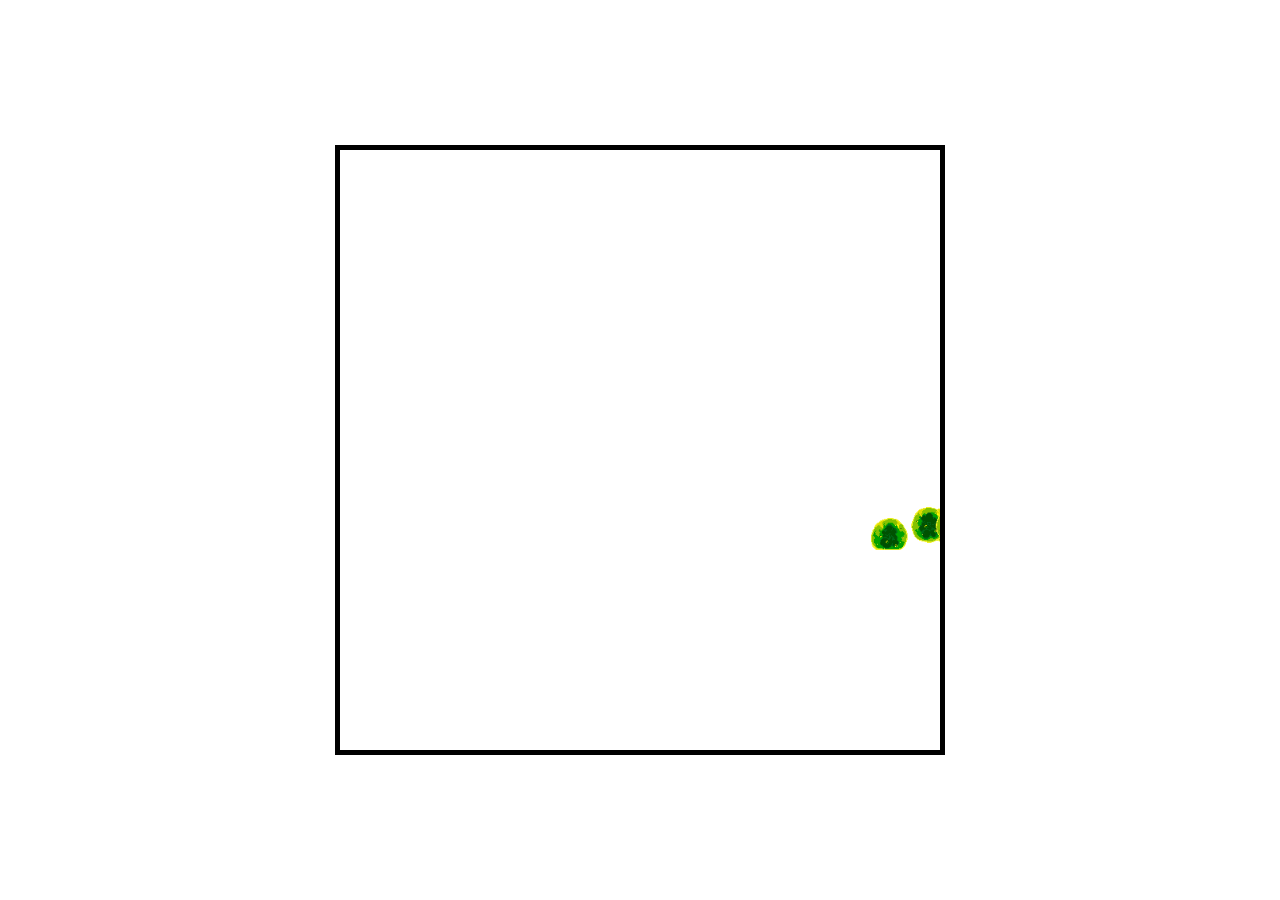
==== NPC.html @ b3ffdc95 "Simple Left to Right Enemy Movement" ====
<!DOCTYPE html>
<html>
    <head>
        <meta charset="UTF-8">
        <meta http-equiv="Content-Type" content="text/html;charset=UTF-8">
        <meta name="viewport" content="width=device-width, initial-scale=1.0">
        <title>NPC movement animation</title>
        <link rel="stylesheet" href="NPC.css">
    </head>
    <body>
        <canvas id="canvas3"></canvas>
        <script src="NPC.js"></script>
    </body>
</html>
---- NPC.css ----
#canvas3{
    position: absolute;
    top: 50%;
    left: 50%;
    border: 5px solid black;
    transform: translate(-50%,-50%);
    width: 600px;
    height: 600px;
}
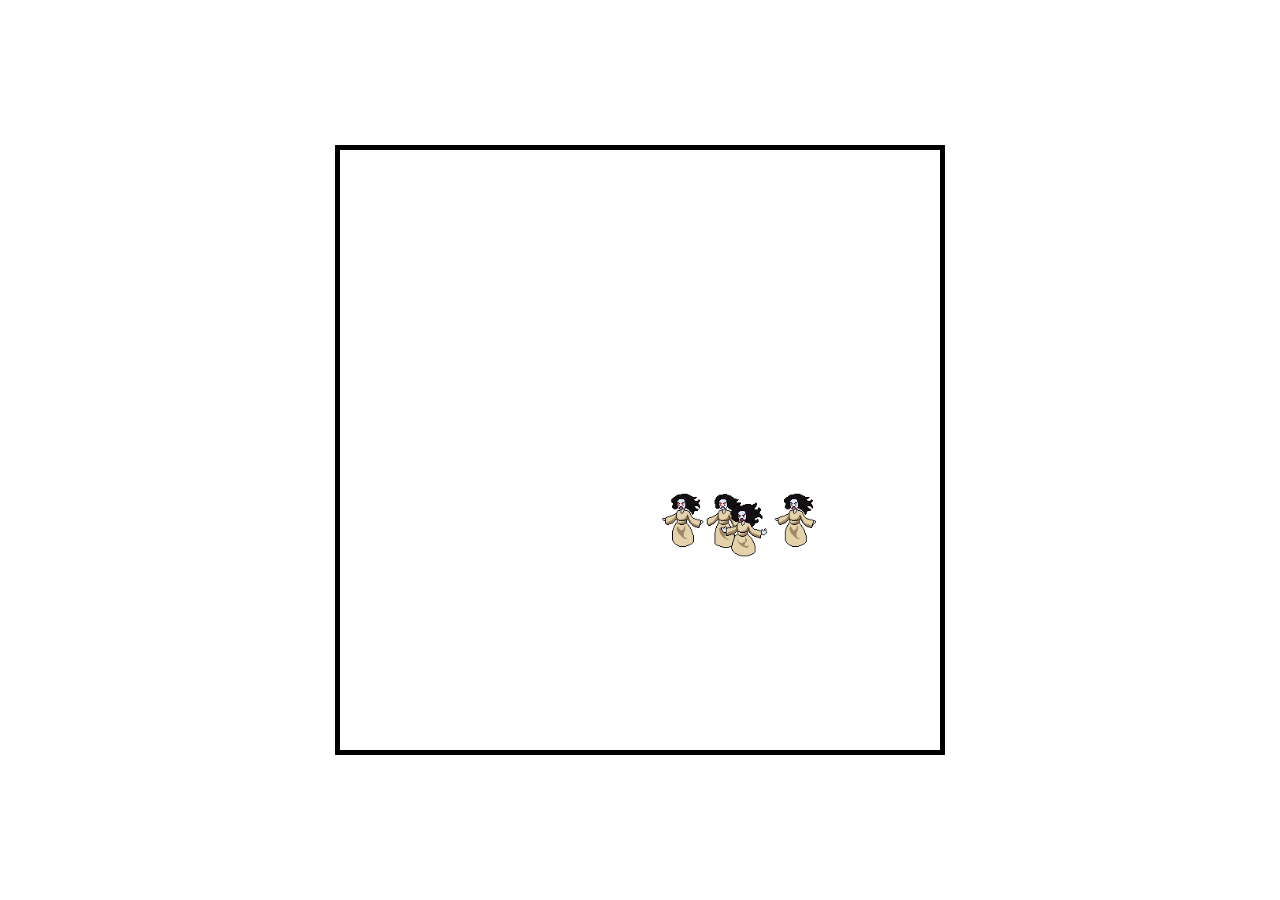
==== commit 10878f4c: "2ways of NPC movement" ====
--- a/NPC.html
+++ b/NPC.html
@@ -9,6 +9,6 @@
     </head>
     <body>
         <canvas id="canvas3"></canvas>
-        <script src="NPC.js"></script>
+        <script src="NPC3.js"></script>
     </body>
 </html>